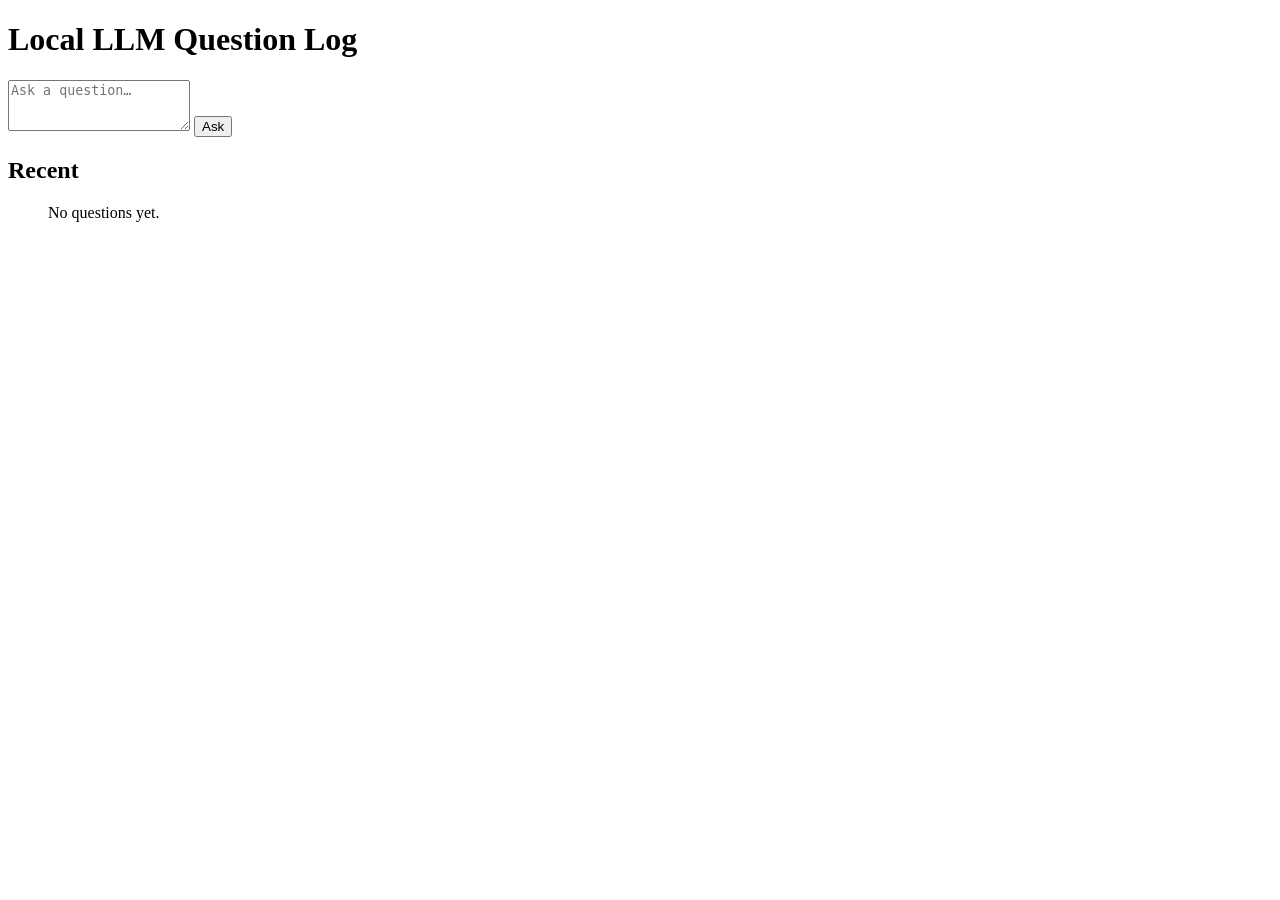
==== app/templates/index.html @ c0bfdd95 "Initial commit for fresh local repo" ====
<!DOCTYPE html>
<html lang="en">
<head>
    <meta charset="UTF-8">
    <title>Local LLM Question Log</title>
    <link rel="stylesheet" href="/static/style.css">
</head>
<body>
    <h1>Local LLM Question Log</h1>
    <textarea id="question" rows="3" placeholder="Ask a question…"></textarea>
    <button id="ask-btn">Ask</button>
    <div id="answer"></div>
    <div id="error"></div>

    <h2>Recent</h2>
    <ol id="history">No questions yet.</ol>

    <script>
    function renderHistory(items) {
      const list = document.getElementById("history");
      if (!items || items.length === 0) {
        list.innerHTML = "<li>No questions yet.</li>";
        return;
      }
      list.innerHTML = items.map(it =>
        `<li>
           <div class="q">${escapeHtml(it.question)}</div>
           <div class="a">${escapeHtml(it.answer)}</div>
           <div class="meta">${it.model_name} · ${it.created_at}</div>
         </li>`
      ).join("");
    }

    function escapeHtml(s) {
      return s.replace(/[&<>"']/g, c => ({
        "&": "&amp;", "<": "&lt;", ">": "&gt;", "\"": "&quot;", "'": "&#39;"
      }[c]));
    }

    async function loadHistory() {
      const r = await fetch("/history");
      if (r.ok) renderHistory(await r.json());
    }

    document.getElementById("ask-btn").addEventListener("click", async () => {
      const q = document.getElementById("question").value;
      const errEl = document.getElementById("error");
      const ansEl = document.getElementById("answer");
      errEl.textContent = "";
      ansEl.textContent = "Thinking…";
      try {
        const r = await fetch("/ask", {
          method: "POST",
          headers: {"Content-Type": "application/json"},
          body: JSON.stringify({question: q}),
        });
        const data = await r.json();
        if (!r.ok) throw new Error(data.detail || "Request failed");
        ansEl.textContent = data.answer;
        renderHistory(data.history);
      } catch (e) {
        ansEl.textContent = "";
        errEl.textContent = e.message;
      }
    });

    loadHistory();
    </script>
</body>
</html>
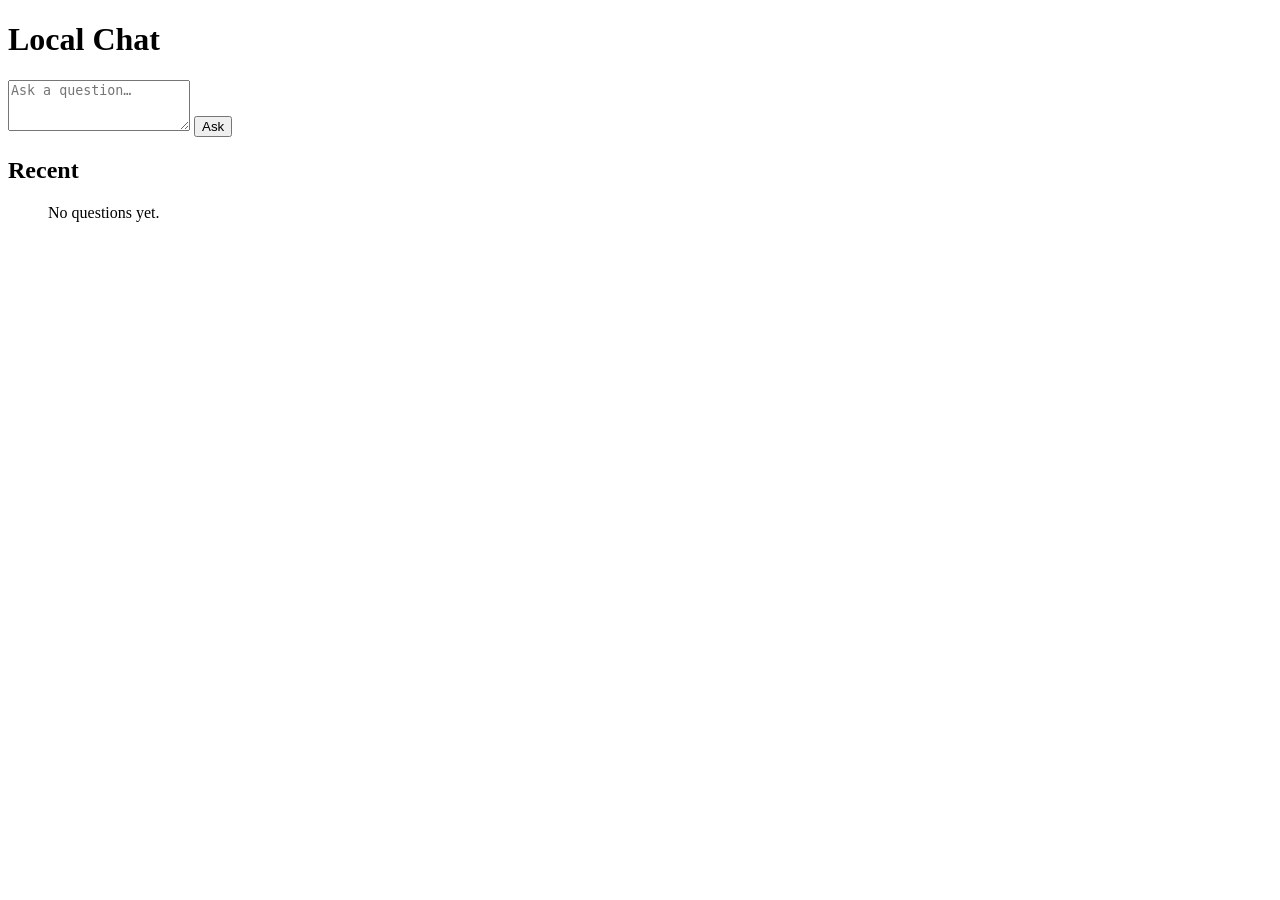
==== commit 555565b1: "Rename LLM Question Log UI to Chat" ====
--- a/app/templates/index.html
+++ b/app/templates/index.html
@@ -2,11 +2,11 @@
 <html lang="en">
 <head>
     <meta charset="UTF-8">
-    <title>Local LLM Question Log</title>
+    <title>Local Chat</title>
     <link rel="stylesheet" href="/static/style.css">
 </head>
 <body>
-    <h1>Local LLM Question Log</h1>
+    <h1>Local Chat</h1>
     <textarea id="question" rows="3" placeholder="Ask a question…"></textarea>
     <button id="ask-btn">Ask</button>
     <div id="answer"></div>
